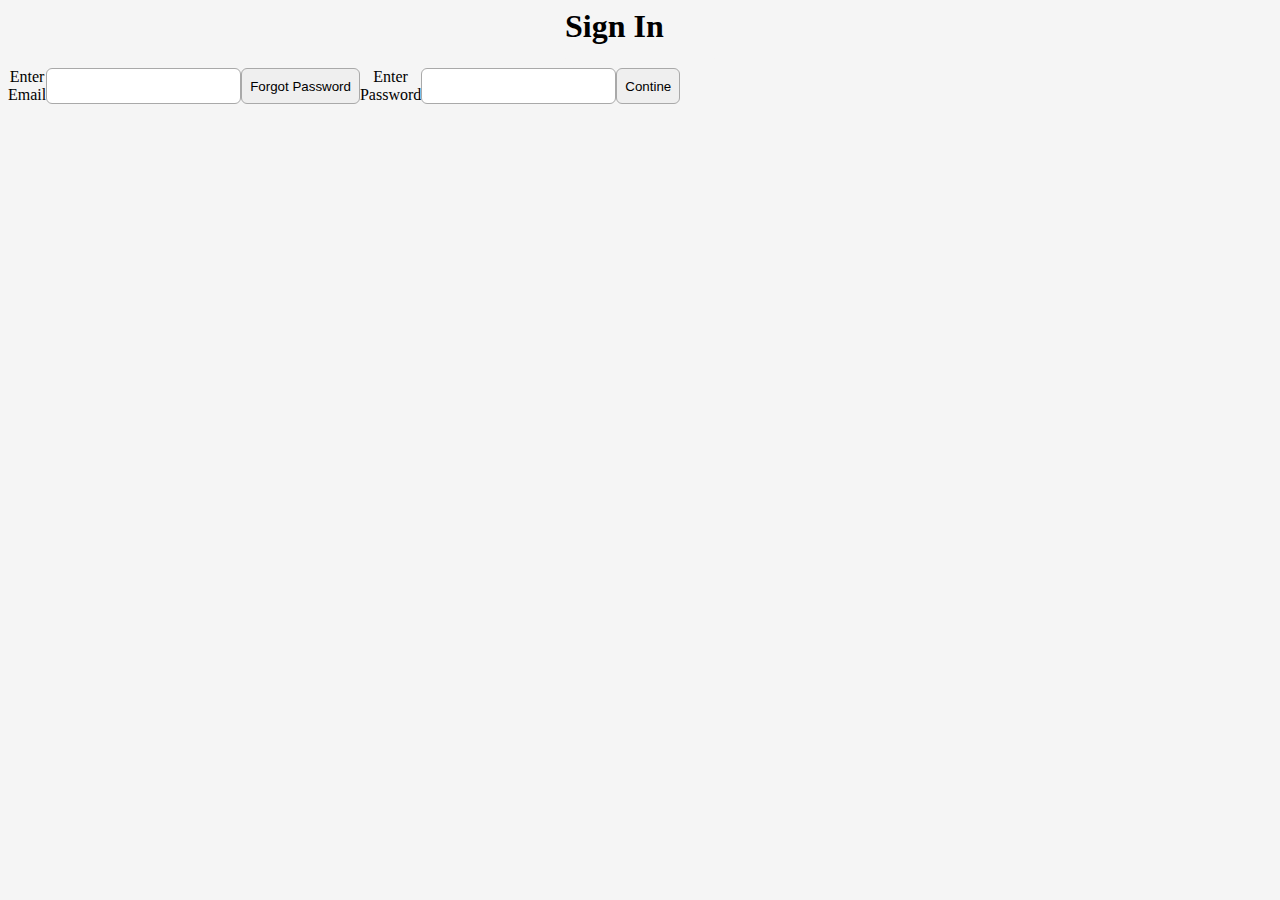
==== css/index.html @ f098f889 "Amazon SignIn Homeowrk" ====
<!DOCTYPE html>
<html lang="en">
<head>
    <meta charset="UTF-8">
    <meta name="viewport" content="width=device-width, initial-scale=1.0">
    <title>Amazon Sign In Page</title>
    <link rel="stylesheet" href="styles.css">
</head>
<body>
    <div>
    <div class="container-1"></div>    
    <h1>Sign In</h1>
    <form>
        <label><label>Enter Email</label>
        <input type="text" placeholder=>
        <input type="button" value="Forgot Password"> 
        <label for=><label>Enter Password</label>
        <input type="text" placeholder>
        <input type="button" value="Contine">
        
    </div>

</div>
</div>
</div>
</div>
</body>

</html>
---- css/styles.css ----
body{
    background-color: whitesmoke;
    font-family: 'Times New Roman', Times, serif;
}
h1{
    width: 150px;
    height: 60px;
    margin: auto;
    background-color: whitesmoke;
    border-radius: 10px;
}
form{
    text-align: center;
    border-radius: 10px;
    width: 100px;
    margin-inline: ;
}

form label{
    text-align: center;
    display: flex;
    margin-inline: px;
    font-size: 16px;
}

form input{
    text-align: center;
    padding: 8px;
    border: none;
    border: 1px solid darkgray;
    border-radius: 6px;
    outline: none;

}
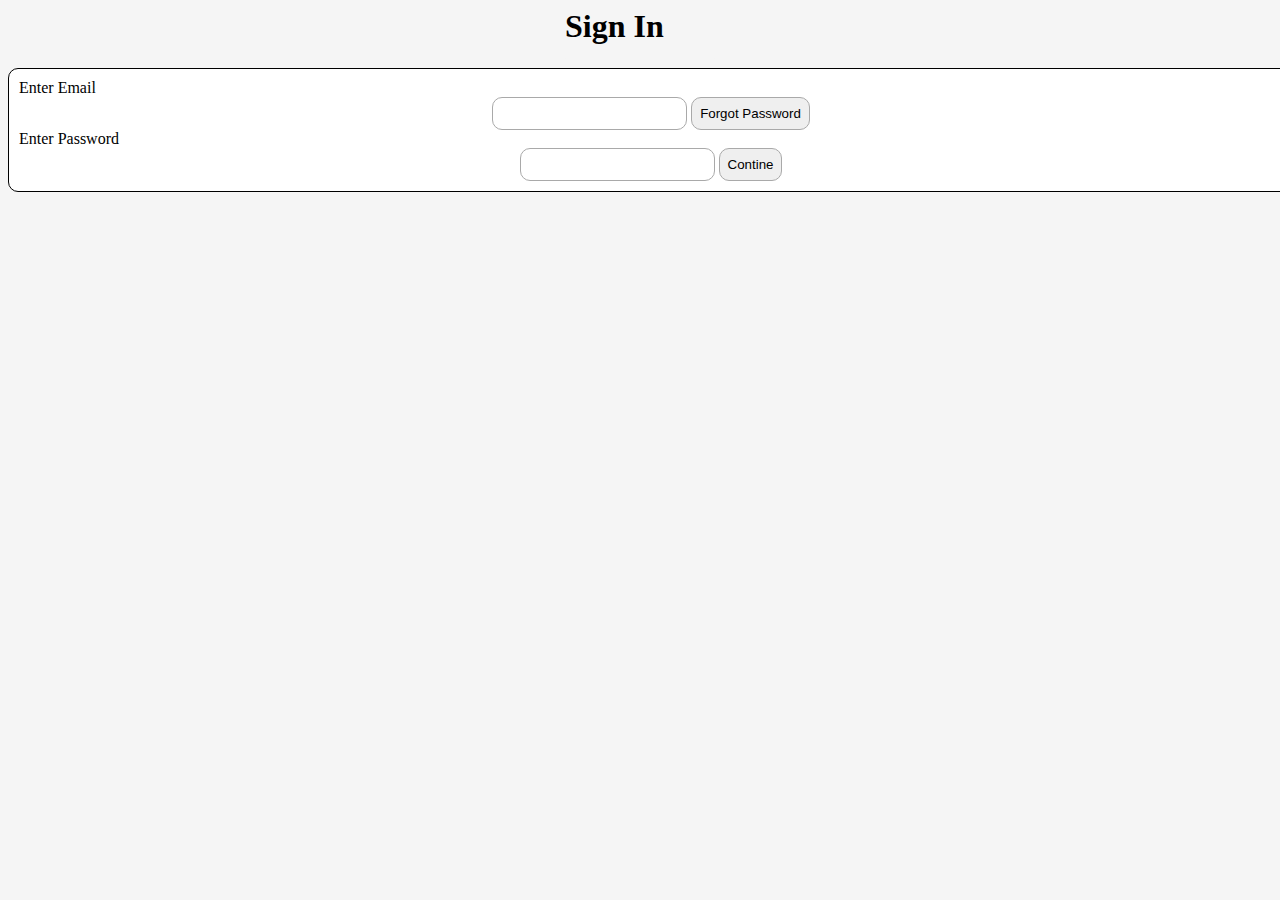
==== commit c737ca8e: "Add to" ====
--- a/css/index.html
+++ b/css/index.html
@@ -1,29 +1,32 @@
 <!DOCTYPE html>
 <html lang="en">
+
 <head>
     <meta charset="UTF-8">
     <meta name="viewport" content="width=device-width, initial-scale=1.0">
     <title>Amazon Sign In Page</title>
     <link rel="stylesheet" href="styles.css">
 </head>
+
 <body>
     <div>
-    <div class="container-1"></div>    
-    <h1>Sign In</h1>
-    <form>
-        <label><label>Enter Email</label>
-        <input type="text" placeholder=>
-        <input type="button" value="Forgot Password"> 
-        <label for=><label>Enter Password</label>
-        <input type="text" placeholder>
-        <input type="button" value="Contine">
-        
+        <div class="container-1">
+            <h1>Sign In</h1>
+            <form id="Sign-In">
+                <label>Enter Email</label>
+                    <input type="text" placeholder=>
+                    <input type="button" value="Forgot Password">
+                    <label for=>Enter Password</label>
+                        <input type="text" placeholder>
+                        <input type="button" value="Contine">
+                        
+            </form>
+        </div>
+
     </div>
-
-</div>
-</div>
-</div>
-</div>
+    </div>
+    </div>
+    </div>
 </body>
 
 </html>--- a/css/styles.css
+++ b/css/styles.css
@@ -13,7 +13,6 @@
     text-align: center;
     border-radius: 10px;
     width: 100px;
-    margin-inline: ;
 }
 
 form label{
@@ -28,7 +27,20 @@
     padding: 8px;
     border: none;
     border: 1px solid darkgray;
-    border-radius: 6px;
+    border-radius: 10px;
     outline: none;
+}
 
-}+.container-1{
+    display: flex;
+    flex-direction: column;
+}
+
+#Sign-In{
+    border: 1px solid black;
+    height: 1000%;
+    width: 100%;
+    background-color: white;
+    padding: 10px;
+}
+
